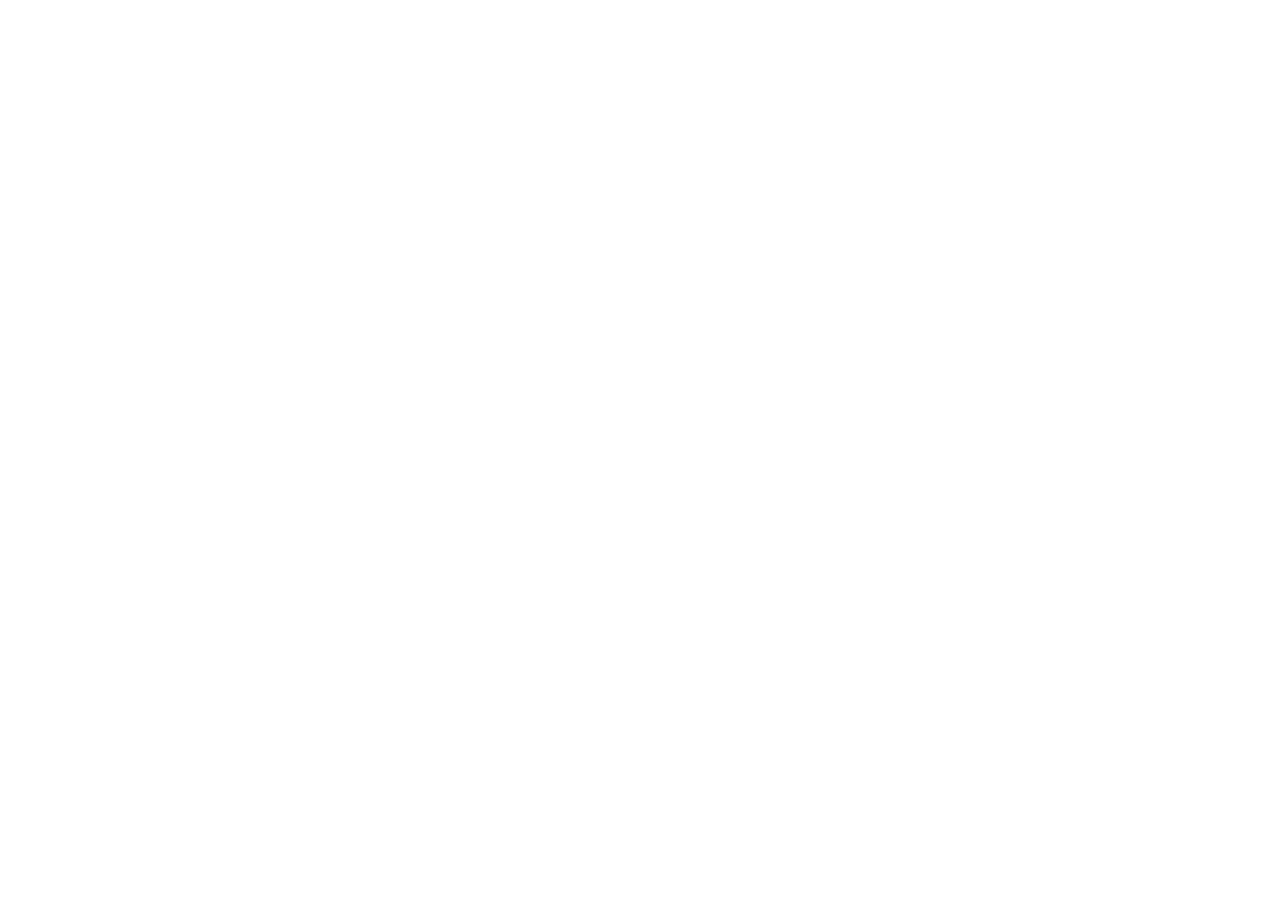
==== base.html @ 82b85990 "proyecto base" ====
<!DOCTYPE html>
<html lang="es">

<head>
  <meta charset="UTF-8">
  <meta name="viewport" content="width=device-width, initial-scale=1.0">
  <!--Estilos de mi web-->
  <link rel="stylesheet" href="./css/styles.css">
  <title>Mi Web</title>
</head>

<body>
  <!-- ------------cabecera de mi pagina------------ -->
  <header>

  </header>

  <!-- ------------cuerpo o contenido principal de la pagina------------ -->
  <main>

  </main>

  <!-- ------------pie de pagina------------ -->
  <footer>

  </footer>
</body>

</html>
---- css/styles.css ----
main img {
  /*width: 200px;
  height: 200px;
  */
  /*object-fit: contain; /* La imagen se achica para entrar sin recortarse */
  /*object-position: center;/* Centra la imagen dentro del contenedor */
  /*background: #eee; /* Opcional: color de fondo para los bordes vacíos */
}
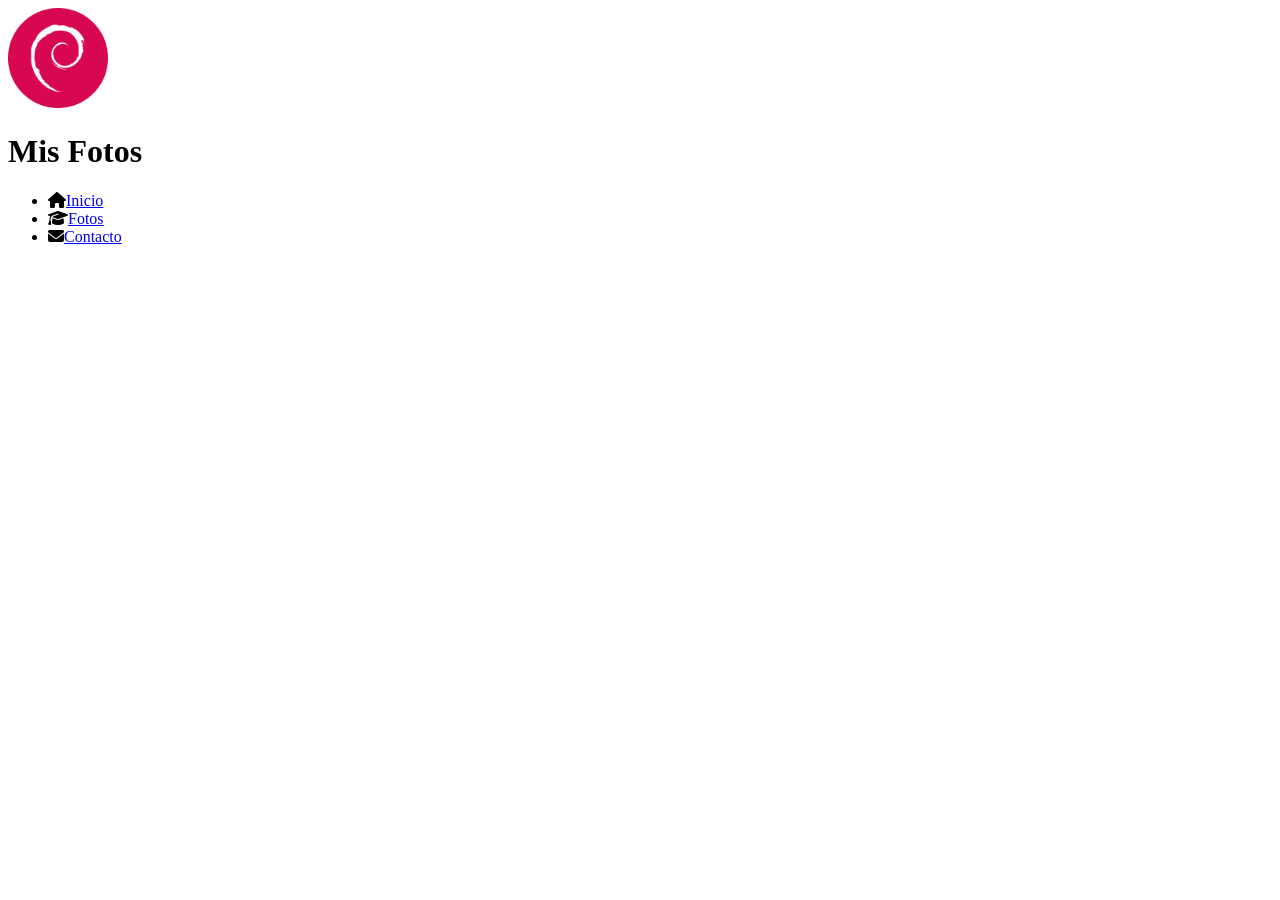
==== commit c38d4178: "secciones para completar" ====
--- a/base.html
+++ b/base.html
@@ -4,6 +4,15 @@
 <head>
   <meta charset="UTF-8">
   <meta name="viewport" content="width=device-width, initial-scale=1.0">
+  <link rel="shortcut icon" href="/img/debian.png" type="image/x-icon">
+  <!-- Google Fonts -->
+  <link rel="preconnect" href="https://fonts.googleapis.com">
+  <link rel="preconnect" href="https://fonts.gstatic.com" crossorigin>
+  <link href="https://fonts.googleapis.com/css2?family=Oxanium:wght@200..800&display=swap" rel="stylesheet">
+  <!-- Font awesome-->
+  <link rel="stylesheet" href="https://cdnjs.cloudflare.com/ajax/libs/font-awesome/6.6.0/css/all.min.css"
+    integrity="sha512-Kc323vGBEqzTmouAECnVceyQqyqdsSiqLQISBL29aUW4U/M7pSPA/gEUZQqv1cwx4OnYxTxve5UMg5GT6L4JJg=="
+    crossorigin="anonymous" referrerpolicy="no-referrer" />
   <!--Estilos de mi web-->
   <link rel="stylesheet" href="./css/styles.css">
   <title>Mi Web</title>
@@ -12,7 +21,21 @@
 <body>
   <!-- ------------cabecera de mi pagina------------ -->
   <header>
+    <header class="header">
+      <div class="header__titulo">
+        <img src="/img/debian.png" width="100" alt="">
+        <h1>Mis Fotos</h1>
+      </div>
 
+      <!--Barra de menu-->
+      <nav class="header__menu">
+        <ul class="menu__lista">
+          <li><i class="fa-solid fa-house"></i><a href="/index.html">Inicio</a></li>
+          <li><i class="fa-solid fa-graduation-cap"></i><a href="/page/fotos.html">Fotos</a></li>
+          <li><i class="fa-solid fa-envelope"></i><a href="/page/contacto.html">Contacto</a></li>
+        </ul>
+      </nav>
+    </header>
   </header>
 
   <!-- ------------cuerpo o contenido principal de la pagina------------ -->
--- a/css/styles.css
+++ b/css/styles.css
@@ -1,8 +1,8 @@
 main img {
-  /*width: 200px;
+  width: 200px;
   height: 200px;
-  */
-  /*object-fit: contain; /* La imagen se achica para entrar sin recortarse */
-  /*object-position: center;/* Centra la imagen dentro del contenedor */
-  /*background: #eee; /* Opcional: color de fondo para los bordes vacíos */
+  
+  object-fit: contain; /* La imagen se achica para entrar sin recortarse */
+  object-position: center;/* Centra la imagen dentro del contenedor */
+  background: #eee; /* Opcional: color de fondo para los bordes vacíos */
 }
